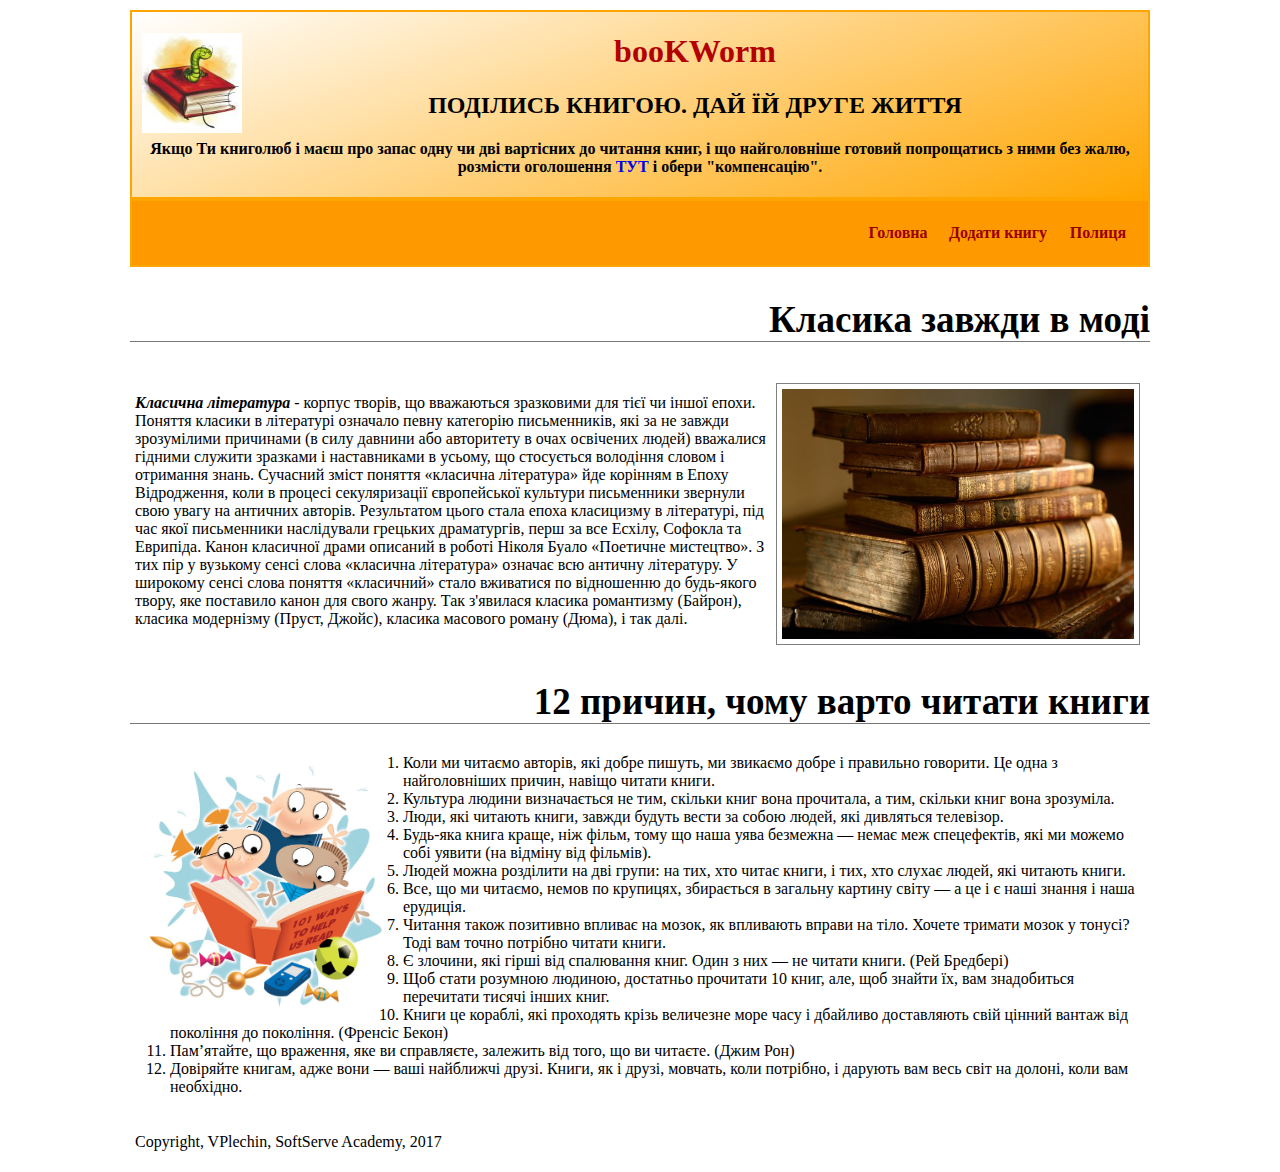
==== index.html @ 76a051f4 "initial" ====
<!DOCTYPE html>
<html lang="uk">
<head>
	<meta charset="utf-8">
	<title>Book Exchange</title>
	<link rel="stylesheet" type="text/css" href="css/normalize.css">
	<link rel="stylesheet" type="text/css" href="style/index.css">
</head>
<body>

	<!--заголовок-->
	<header class="header">
		<div class="container">
			<div id="logo">
				<img src="img/logo.jpg" height="100" alt="logo">
			</div>
			<div>
			<h1>booKWorm</h1>
			<h2>ПОДІЛИСЬ КНИГОЮ. ДАЙ ЇЙ ДРУГЕ ЖИТТЯ</h2>
			<h4>Якщо Ти книголюб і маєш про запас одну чи дві вартісних до читання книг, і що найголовніше готовий попрощатись з ними без жалю, розмісти оголошення <a href="form.html">ТУТ</a> і обери "компенсацію".</h4>
			</div>
		</div>
	</header>
	<!--/заголовок-->

	<!--навігація-->
	<nav class="page-navigation">
		<div class="container">
			<ul>
				<li><a href="announcement.html">Полиця</a></li>
				<li><a href="form.html">Додати книгу</a></li>
				<li><a href="index.html">Головна</a></li>
			</ul>
		</div>	
	</nav>
	<!--/навігація-->
	
	<!--основна частина-->
	<main>
		<div class="classical-title">
			<h2>Класика завжди в моді</h2>
				<div class="classical-text">
					<img src="img/classical.jpg" alt="books" height="250">
					<p><b><em>Класична література</em></b> - корпус творів, що вважаються зразковими для тієї чи іншої епохи.
					Поняття класики в літературі означало певну категорію письменників, які за не завжди зрозумілими причинами (в силу давнини або авторитету в очах освічених людей) вважалися гідними служити зразками і наставниками в усьому, що стосується володіння словом і отримання знань.
					Сучасний зміст поняття «класична література» йде корінням в Епоху Відродження, коли в процесі секуляризації європейської культури письменники звернули свою увагу на античних авторів. Результатом цього стала епоха класицизму в літературі, під час якої письменники наслідували грецьких драматургів, перш за все Есхілу, Софокла та Еврипіда. Канон класичної драми описаний в роботі Ніколя Буало «Поетичне мистецтво». З тих пір у вузькому сенсі слова «класична література» означає всю античну літературу. У широкому сенсі слова поняття «класичний» стало вживатися по відношенню до будь-якого твору, яке поставило канон для свого жанру. Так з'явилася класика романтизму (Байрон), класика модернізму (Пруст, Джойс), класика масового роману (Дюма), і так далі.</p>
			</div>
		</div>
		<div class="reason-title">
			<h2>12 причин, чому варто читати книги</h2>
			<div class="reason-text">
				<img src="img/reading.jpg" alt="reading" height="250">
				<ol>
					<li>Коли ми читаємо авторів, які добре пишуть, ми звикаємо добре і правильно говорити. Це одна з найголовніших причин, навіщо читати книги.</li>
					<li>Культура людини визначається не тим, скільки книг вона прочитала, а тим, скільки книг вона зрозуміла.</li>
					<li>Люди, які читають книги, завжди будуть вести за собою людей, які дивляться телевізор.</li>
					<li>Будь-яка книга краще, ніж фільм, тому що наша уява безмежна — немає меж спецефектів, які ми можемо собі уявити (на відміну від фільмів).</li>
					<li>Людей можна розділити на дві групи: на тих, хто читає книги, і тих, хто слухає людей, які читають книги.</li>
					<li>Все, що ми читаємо, немов по крупицях, збирається в загальну картину світу — а це і є наші знання і наша ерудиція.</li>
					<li>Читання також позитивно впливає на мозок, як впливають вправи на тіло. Хочете тримати мозок у тонусі? Тоді вам точно потрібно читати книги.</li>
					<li>Є злочини, які гірші від спалювання книг. Один з них — не читати книги. (Рей Бредбері)</li>
					<li>Щоб стати розумною людиною, достатньо прочитати 10 книг, але, щоб знайти їх, вам знадобиться перечитати тисячі інших книг.</li>
					<li>Книги це кораблі, які проходять крізь величезне море часу і дбайливо доставляють свій цінний вантаж від покоління до покоління. (Френсіс Бекон)</li>
					<li>Пам’ятайте, що враження, яке ви справляєте, залежить від того, що ви читаєте. (Джим Рон)</li>
					<li>Довіряйте книгам, адже вони — ваші найближчі друзі. Книги, як і друзі, мовчать, коли потрібно, і дарують вам весь світ на долоні, коли вам необхідно.</li>
				</ol>
			</div>
		</div>
	</main>
	<!--/основна частина-->

	<!--підвал-->
	<footer class="footer">
		<div>
			<p>Copyright, VPlechin, SoftServe Academy, 2017</p>
		</div>
	</footer>
	<!--/підвал-->

</body>
</html>
---- style/index.css ----
/*загальні стилі*/
body{
	max-width: 1020px;
	margin: 0 auto;
}

.container {
	text-align: center;
	background-clip: content-box;
}

ul {
	margin: 0;
	padding: 0;
}

ul li {
	list-style-type: none;
}

a {
	text-decoration: none;
}

/*заголовок*/
.header {
	height: 100%;
	margin-top: 10px;
	background: linear-gradient(160deg, #FFFFFF, #FFA500);
	border: 2px solid orange;
	font-family: 'Indie Flower', cursive;
}

.header h1 {
	color: #b30000;
}

#logo {
	float: left;
	margin-left: 10px;
}

/*навігація*/
.page-navigation {
	background-color: #ff9900;
	border: 2px solid orange;
	min-height: 64px;
}

.page-navigation li {
	float: right;
	width: 100px;
}

.page-navigation a {
	display: block;
	color: #990000;
	line-height: 4em;
	font-weight: bold;
	text-align: center;
}

/*основна частина*/
.classical-title h2, 
.reason-title h2 {
	text-align: right;
	border-bottom: 1px solid #777;
	font-size: 37px;
}

.classical-text {
	padding: 5px;
	font-size: 30;
}

.classical-text img {
	float: right;
	border: 1px solid grey;
	padding: 5px;
	margin: 5px;
}

.reason-text img {
	float: left;
	padding: 5px;
	margin: 5px;
}

/*підвал*/
.footer {
	padding: 5px;
}
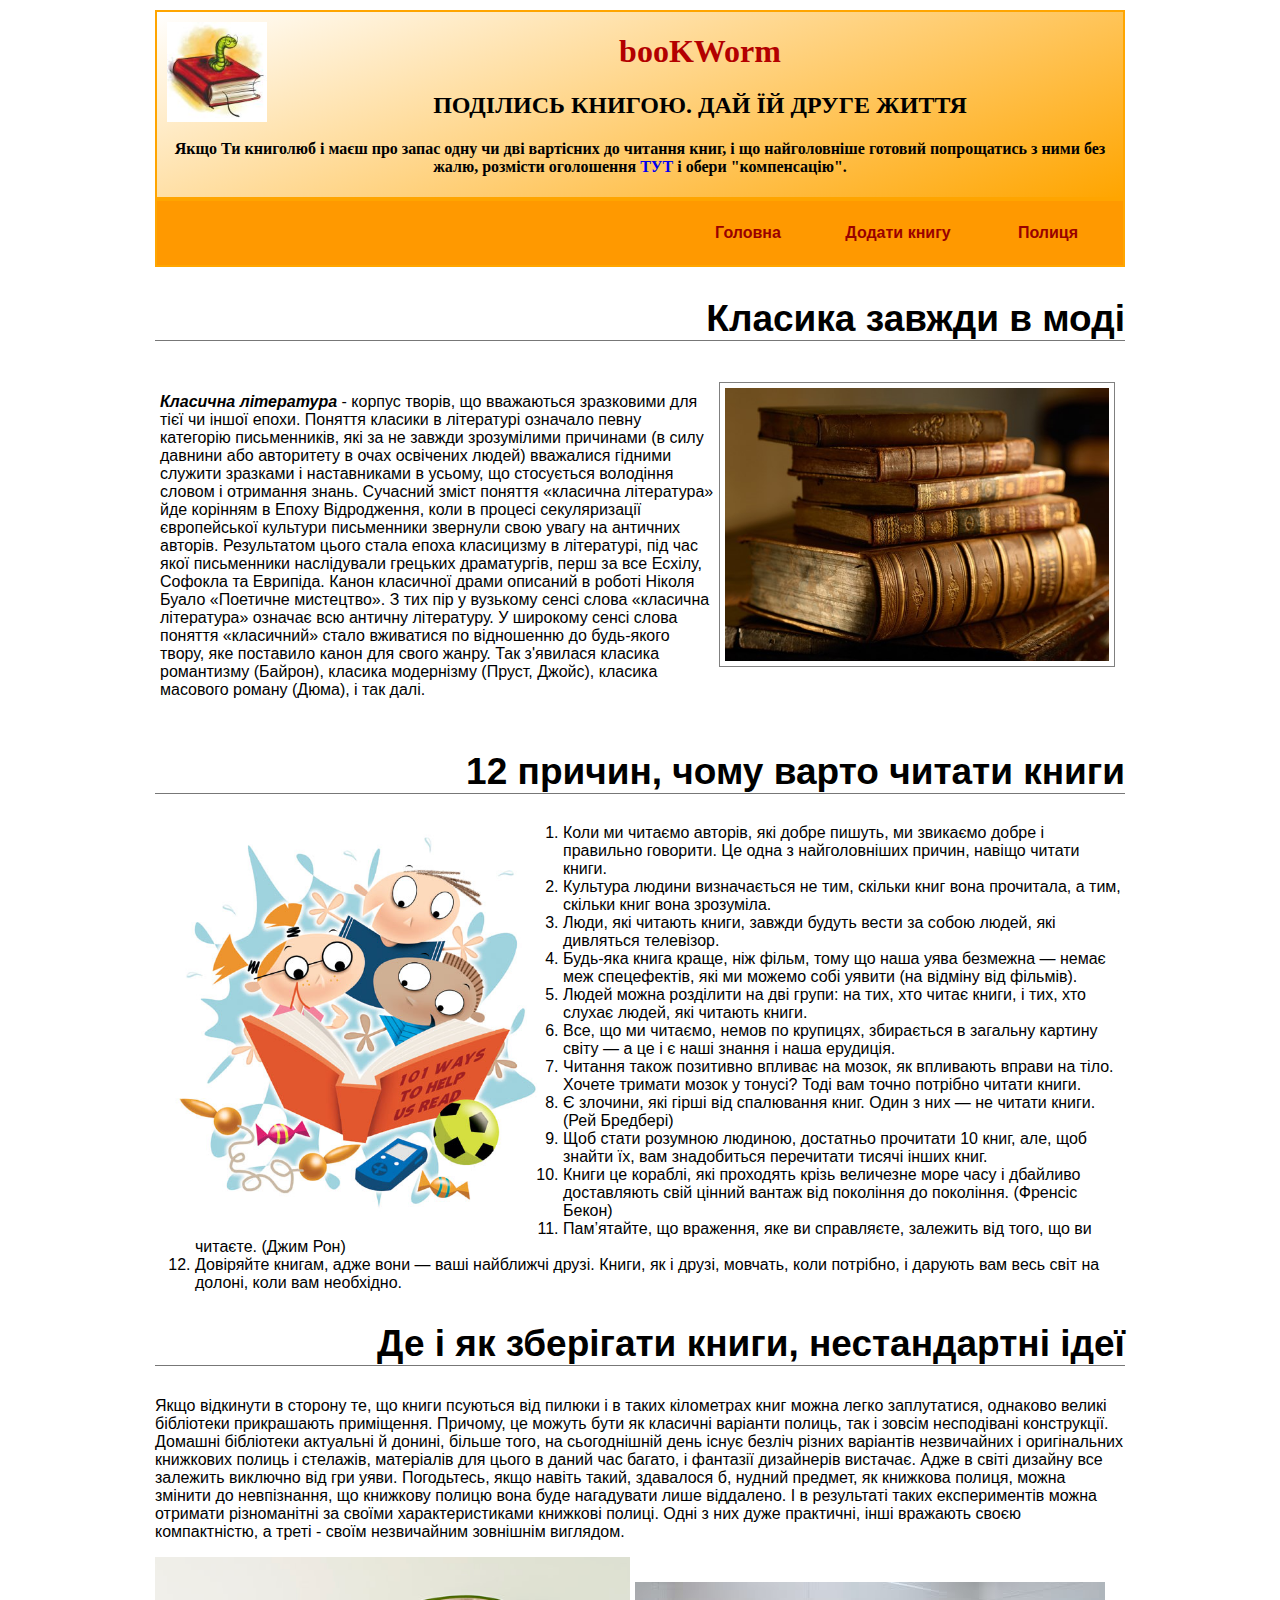
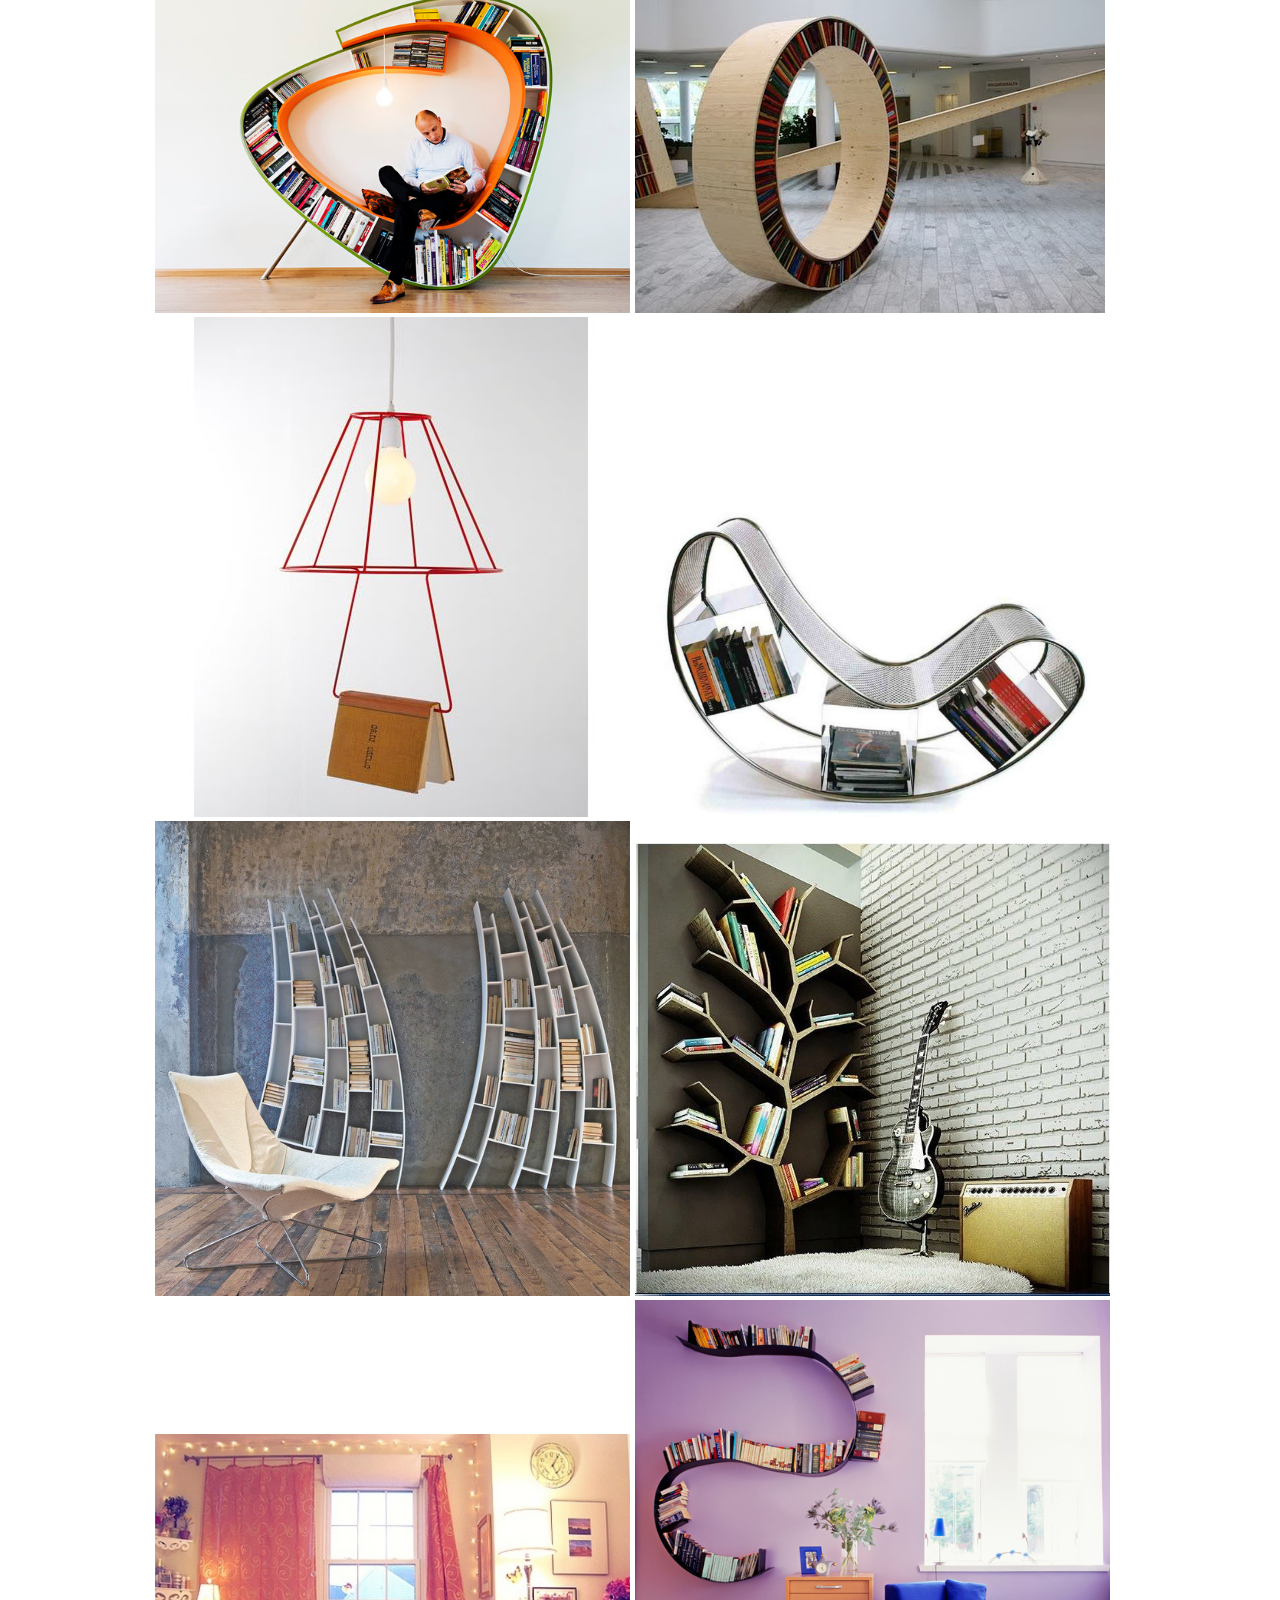
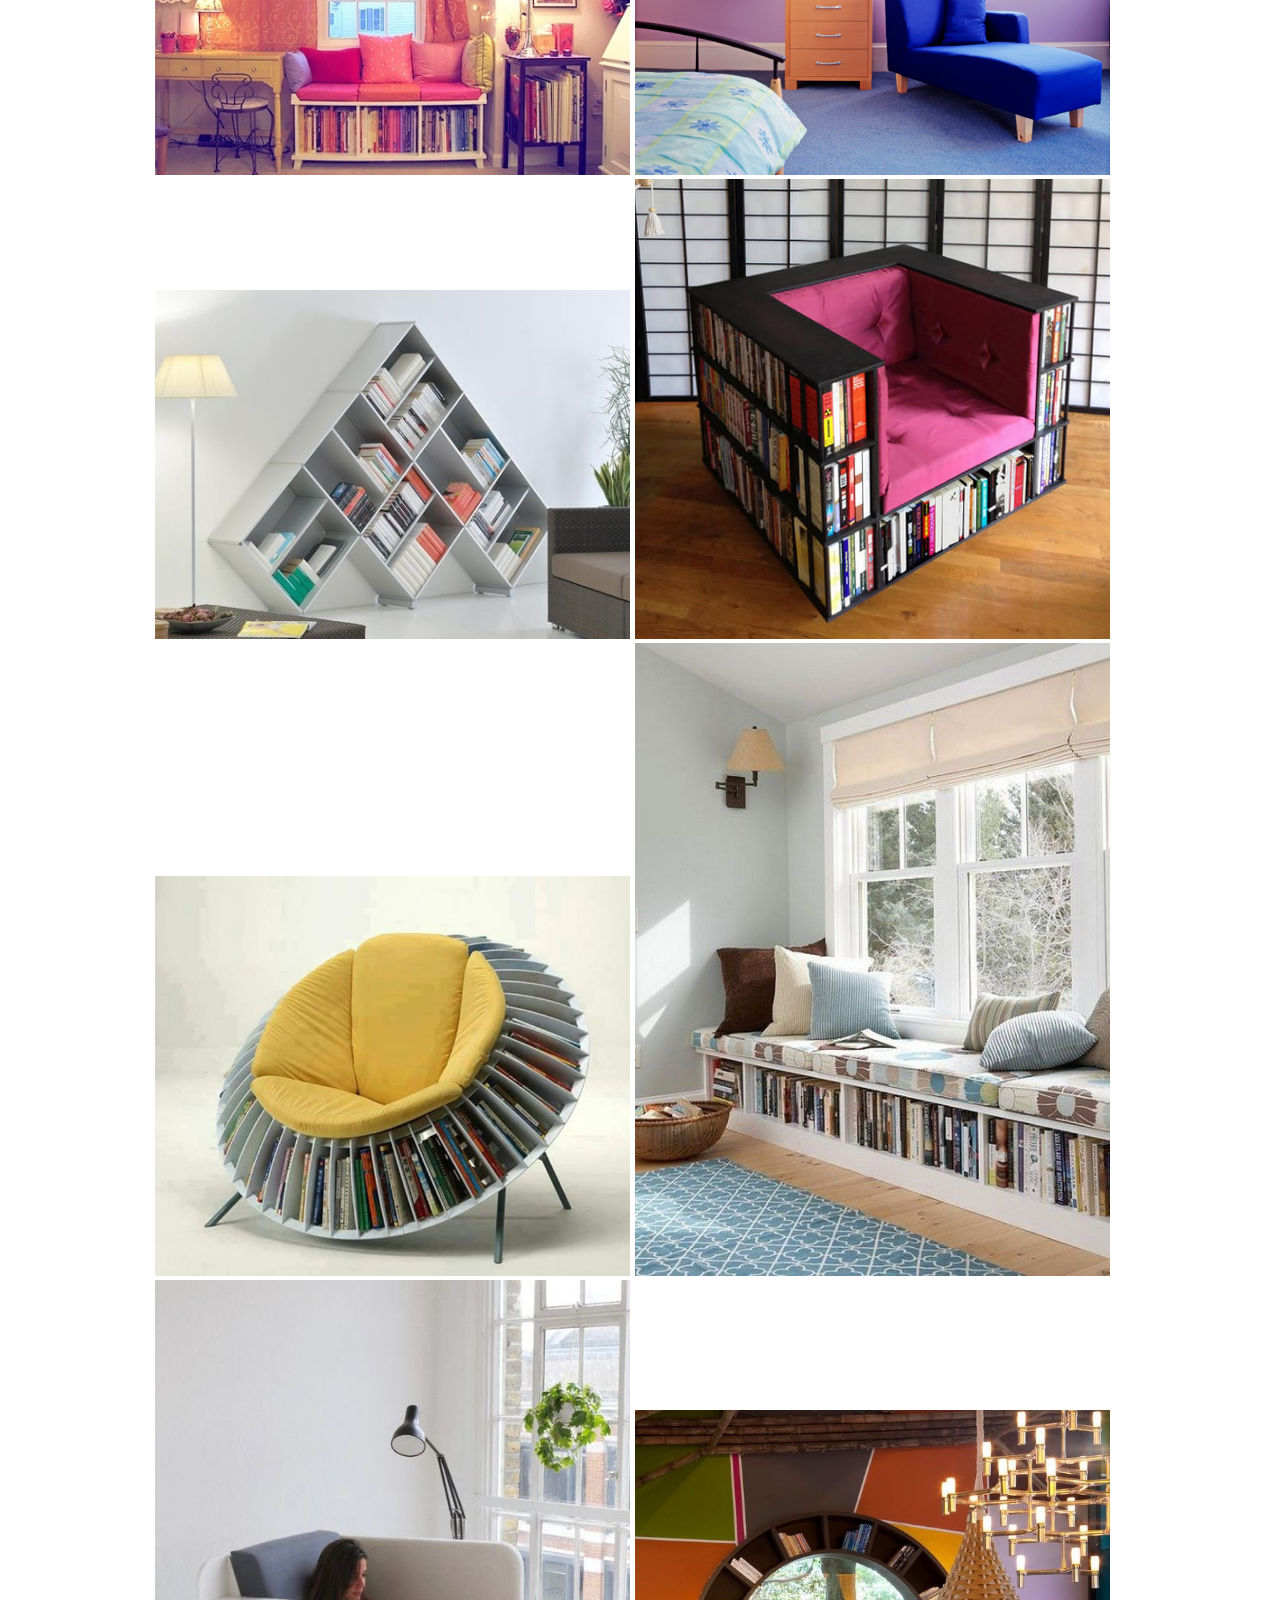
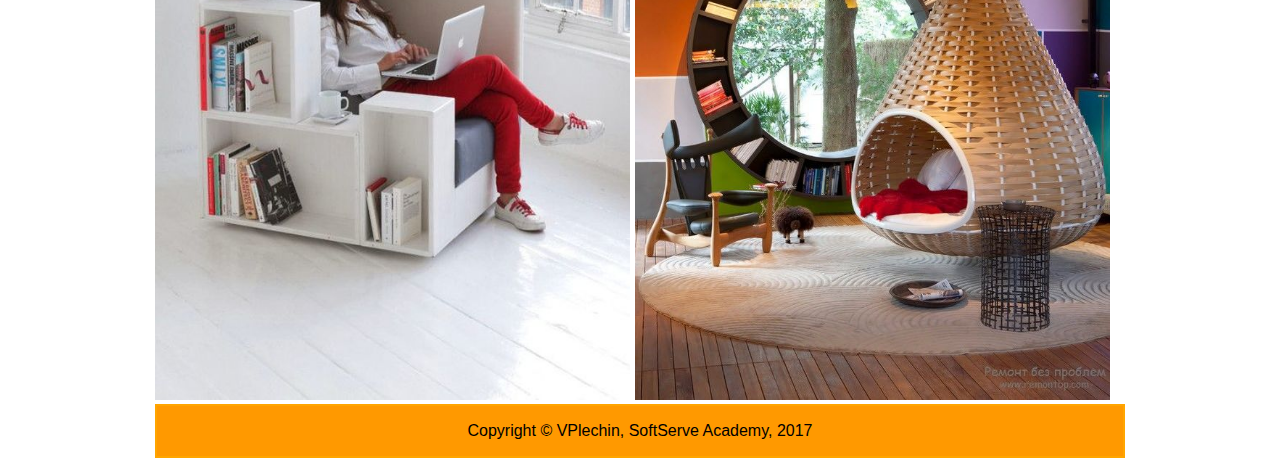
==== commit 6336b9d4: "renewed01" ====
--- a/index.html
+++ b/index.html
@@ -2,24 +2,27 @@
 <html lang="uk">
 <head>
 	<meta charset="utf-8">
+	<meta name="viewport" content="width=device-width, initial-scale=1">
 	<title>Book Exchange</title>
-	<link rel="stylesheet" type="text/css" href="css/normalize.css">
+	<link rel="stylesheet" type="text/css" href="style/normalize.css">
 	<link rel="stylesheet" type="text/css" href="style/index.css">
+	<link rel="stylesheet" type="text/css" href="style/index-layout.css">
 </head>
 <body>
 
 	<!--заголовок-->
 	<header class="header">
-		<div class="container">
+		<!--<div class="container">-->
 			<div id="logo">
 				<img src="img/logo.jpg" height="100" alt="logo">
 			</div>
-			<div>
-			<h1>booKWorm</h1>
-			<h2>ПОДІЛИСЬ КНИГОЮ. ДАЙ ЇЙ ДРУГЕ ЖИТТЯ</h2>
-			<h4>Якщо Ти книголюб і маєш про запас одну чи дві вартісних до читання книг, і що найголовніше готовий попрощатись з ними без жалю, розмісти оголошення <a href="form.html">ТУТ</a> і обери "компенсацію".</h4>
+			<div class="title">
+				<h1>booKWorm</h1>
+				<h2>ПОДІЛИСЬ КНИГОЮ. ДАЙ ЇЙ ДРУГЕ ЖИТТЯ</h2>
+				<h4>Якщо Ти книголюб і маєш про запас одну чи дві вартісних до читання книг, і що найголовніше готовий попрощатись з ними без жалю, 
+				розмісти оголошення <a href="form.html">ТУТ</a> і обери "компенсацію".</h4>
 			</div>
-		</div>
+		<!--</div>-->
 	</header>
 	<!--/заголовок-->
 
@@ -39,17 +42,22 @@
 	<main>
 		<div class="classical-title">
 			<h2>Класика завжди в моді</h2>
-				<div class="classical-text">
-					<img src="img/classical.jpg" alt="books" height="250">
-					<p><b><em>Класична література</em></b> - корпус творів, що вважаються зразковими для тієї чи іншої епохи.
-					Поняття класики в літературі означало певну категорію письменників, які за не завжди зрозумілими причинами (в силу давнини або авторитету в очах освічених людей) вважалися гідними служити зразками і наставниками в усьому, що стосується володіння словом і отримання знань.
-					Сучасний зміст поняття «класична література» йде корінням в Епоху Відродження, коли в процесі секуляризації європейської культури письменники звернули свою увагу на античних авторів. Результатом цього стала епоха класицизму в літературі, під час якої письменники наслідували грецьких драматургів, перш за все Есхілу, Софокла та Еврипіда. Канон класичної драми описаний в роботі Ніколя Буало «Поетичне мистецтво». З тих пір у вузькому сенсі слова «класична література» означає всю античну літературу. У широкому сенсі слова поняття «класичний» стало вживатися по відношенню до будь-якого твору, яке поставило канон для свого жанру. Так з'явилася класика романтизму (Байрон), класика модернізму (Пруст, Джойс), класика масового роману (Дюма), і так далі.</p>
+			<div class="classical-text">
+				<div id="classical-picture"><img src="img/classical.jpg" alt="books"></div>
+				<p><b><em>Класична література</em></b> - корпус творів, що вважаються зразковими для тієї чи іншої епохи.
+				Поняття класики в літературі означало певну категорію письменників, які за не завжди зрозумілими причинами (в силу давнини або 
+				авторитету в очах освічених людей) вважалися гідними служити зразками і наставниками в усьому, що стосується володіння словом і 
+				отримання знань. Сучасний зміст поняття «класична література» йде корінням в Епоху Відродження, коли в процесі секуляризації 
+				європейської культури письменники звернули свою увагу на античних авторів. Результатом цього стала епоха класицизму в літературі, 
+				під час якої письменники наслідували грецьких драматургів, перш за все Есхілу, Софокла та Еврипіда. Канон класичної драми описаний в 
+				роботі Ніколя Буало «Поетичне мистецтво». З тих пір у вузькому сенсі слова «класична література» означає всю античну літературу. 
+				У широкому сенсі слова поняття «класичний» стало вживатися по відношенню до будь-якого твору, яке поставило канон для свого жанру. 
+				Так з'явилася класика романтизму (Байрон), класика модернізму (Пруст, Джойс), класика масового роману (Дюма), і так далі.</p>			</div>
 			</div>
-		</div>
 		<div class="reason-title">
 			<h2>12 причин, чому варто читати книги</h2>
 			<div class="reason-text">
-				<img src="img/reading.jpg" alt="reading" height="250">
+				<img src="img/reading.jpg" alt="reading">
 				<ol>
 					<li>Коли ми читаємо авторів, які добре пишуть, ми звикаємо добре і правильно говорити. Це одна з найголовніших причин, навіщо читати книги.</li>
 					<li>Культура людини визначається не тим, скільки книг вона прочитала, а тим, скільки книг вона зрозуміла.</li>
@@ -66,16 +74,44 @@
 				</ol>
 			</div>
 		</div>
+		
+		<div class="repository-title">
+			<h2>Де і як зберігати книги, нестандартні ідеї</h2>
+			<div class="repository-text">
+				<p>Якщо відкинути в сторону те, що книги псуються від пилюки і в таких кілометрах книг можна легко заплутатися, однаково великі бібліотеки 
+				прикрашають приміщення. Причому, це можуть бути як класичні варіанти полиць, так і зовсім несподівані конструкції.	
+				Домашні бібліотеки актуальні й донині, більше того, на сьогоднішній день існує безліч різних варіантів незвичайних і оригінальних 
+				книжкових полиць і стелажів, матеріалів для цього в даний час багато, і фантазії дизайнерів вистачає. Адже в світі дизайну все залежить 
+				виключно від гри уяви. Погодьтесь, якщо навіть такий, здавалося б, нудний предмет, як книжкова полиця, можна змінити до невпізнання, 
+				що книжкову полицю вона буде нагадувати лише віддалено. І в результаті таких експериментів можна отримати різноманітні за своїми 
+				характеристиками книжкові полиці. Одні з них дуже практичні, інші вражають своєю компактністю, а треті - своїм незвичайним зовнішнім виглядом.</p>
+			</div>
+			<div class="in-terrier-images">
+				<img src="img/in-terrier1.jpg" alt="in-terrier">
+				<img src="img/in-terrier2.jpg" alt="in-terrier">
+				<img src="img/in-terrier3.jpg" alt="in-terrier">
+				<img src="img/in-terrier4.jpg" alt="in-terrier">
+				<img src="img/in-terrier5.jpg" alt="in-terrier">
+				<img src="img/in-terrier6.jpg" alt="in-terrier">
+				<img src="img/in-terrier7.jpg" alt="in-terrier">
+				<img src="img/in-terrier8.jpg" alt="in-terrier">
+				<img src="img/in-terrier9.jpg" alt="in-terrier">
+				<img src="img/in-terrier10.jpg" alt="in-terrier">
+				<img src="img/in-terrier11.jpg" alt="in-terrier">
+				<img src="img/in-terrier12.jpg" alt="in-terrier">
+				<img src="img/in-terrier13.jpg" alt="in-terrier">
+				<img src="img/in-terrier14.jpg" alt="in-terrier">
+			</div>
+		</<div>
 	</main>
 	<!--/основна частина-->
 
 	<!--підвал-->
 	<footer class="footer">
-		<div>
-			<p>Copyright, VPlechin, SoftServe Academy, 2017</p>
-		</div>
+		<p>Copyright &copy; VPlechin, SoftServe Academy, 2017</p>
 	</footer>
 	<!--/підвал-->
-
-</body>
+	
+	<script src="https://code.jquery.com/jquery-3.2.1.min.js" integrity="sha256-hwg4gsxgFZhOsEEamdOYGBf13FyQuiTwlAQgxVSNgt4=" crossorigin="anonymous"></script>
+	</body>
 </html>--- a/style/index.css
+++ b/style/index.css
@@ -1,6 +1,6 @@
 /*загальні стилі*/
-body{
-	max-width: 1020px;
+body {
+	max-width: 970px;
 	margin: 0 auto;
 }
 
@@ -35,21 +35,27 @@
 	color: #b30000;
 }
 
+.title {
+	text-align: center;
+}
+
 #logo {
 	float: left;
-	margin-left: 10px;
+	margin: 10px 10px;
 }
 
 /*навігація*/
 .page-navigation {
+	display: flex;
+	justify-content: flex-end;
 	background-color: #ff9900;
 	border: 2px solid orange;
-	min-height: 64px;
+	min-height: 50px;
 }
 
 .page-navigation li {
 	float: right;
-	width: 100px;
+	width: 150px;
 }
 
 .page-navigation a {
@@ -60,9 +66,15 @@
 	text-align: center;
 }
 
+.page-navigation li a:hover {
+	color: #ff9900;
+	background-color: #b30000;
+}
+
 /*основна частина*/
 .classical-title h2, 
-.reason-title h2 {
+.reason-title h2, 
+.repository-title h2 {
 	text-align: right;
 	border-bottom: 1px solid #777;
 	font-size: 37px;
@@ -70,11 +82,12 @@
 
 .classical-text {
 	padding: 5px;
-	font-size: 30;
+	overflow: auto;
 }
 
 .classical-text img {
 	float: right;
+	width: 40%;
 	border: 1px solid grey;
 	padding: 5px;
 	margin: 5px;
@@ -82,11 +95,22 @@
 
 .reason-text img {
 	float: left;
+	width: 40%;
 	padding: 5px;
 	margin: 5px;
 }
 
+.in-terrier-images img {
+	display: inline-block;
+	max-width: 49%;
+}
+
 /*підвал*/
 .footer {
-	padding: 5px;
+	display: flex;
+	justify-content: center;
+	align-items: center;
+	background-color: #ff9900;
+	border: 2px solid orange;
+	min-height: 30px;
 }--- a/style/index-layout.css
+++ b/style/index-layout.css
@@ -0,0 +1,17 @@
+
+@media screen and (max-width: 670px) {
+main {
+    flex-wrap: wrap;
+}
+
+.in-terrier-images img {
+    display: flex;
+    flex-wrap: wrap;
+}
+
+#classical-picture {
+    display: flex;
+    flex-wrap: wrap;
+    
+}
+}